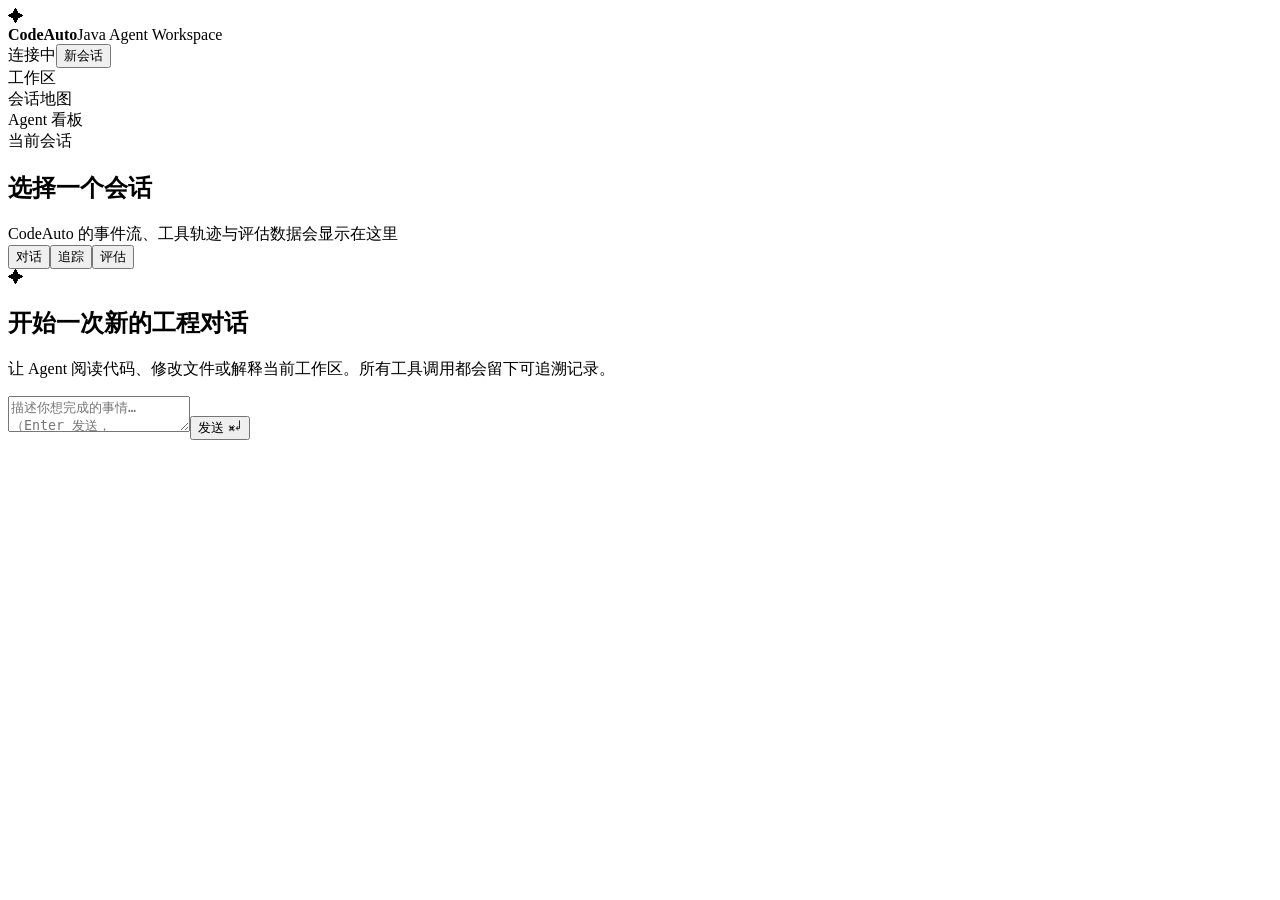
==== src/main/resources/web/index.html @ fc1777c5 "增加 web 前端工作台" ====
<!doctype html><html lang="zh-CN"><head><meta charset="utf-8"><meta name="viewport" content="width=device-width,initial-scale=1"><title>CodeAuto</title><link rel="stylesheet" href="/styles.css"></head><body><div id="app"><header class="topbar"><div class="brand"><div class="brand-mark">✦</div><div><strong>CodeAuto</strong><span>Java Agent Workspace</span></div></div><div class="top-actions"><span id="connection" class="status-pill">连接中</span><button id="new-session" class="ghost">新会话</button></div></header><main class="shell"><aside class="sidebar"><div class="side-title">工作区</div><div id="workspace" class="workspace"></div><div class="side-title map-title">会话地图</div><div id="session-map" class="session-map"></div><div class="side-title">Agent 看板</div><div id="metrics" class="metrics"></div></aside><section class="content"><div class="content-head"><div><div class="eyebrow">当前会话</div><h1 id="session-title">选择一个会话</h1><div id="session-meta" class="muted">CodeAuto 的事件流、工具轨迹与评估数据会显示在这里</div></div><div class="view-switch"><button class="view active" data-view="chat">对话</button><button class="view" data-view="trace">追踪</button><button class="view" data-view="board">评估</button></div></div><div id="chat-view" class="view-panel"><div id="transcript" class="transcript"><div class="empty"><div class="empty-icon">✦</div><h2>开始一次新的工程对话</h2><p>让 Agent 阅读代码、修改文件或解释当前工作区。所有工具调用都会留下可追溯记录。</p></div></div><form id="composer" class="composer"><textarea id="prompt" placeholder="描述你想完成的事情…（Enter 发送，Shift+Enter 换行）"></textarea><button type="submit" class="send">发送 <span>⌘↵</span></button></form></div><div id="trace-view" class="view-panel hidden"><div id="timeline" class="timeline"></div></div><div id="board-view" class="view-panel hidden"><div id="board" class="board"></div></div></section></main></div><script src="/app.js"></script></body></html>
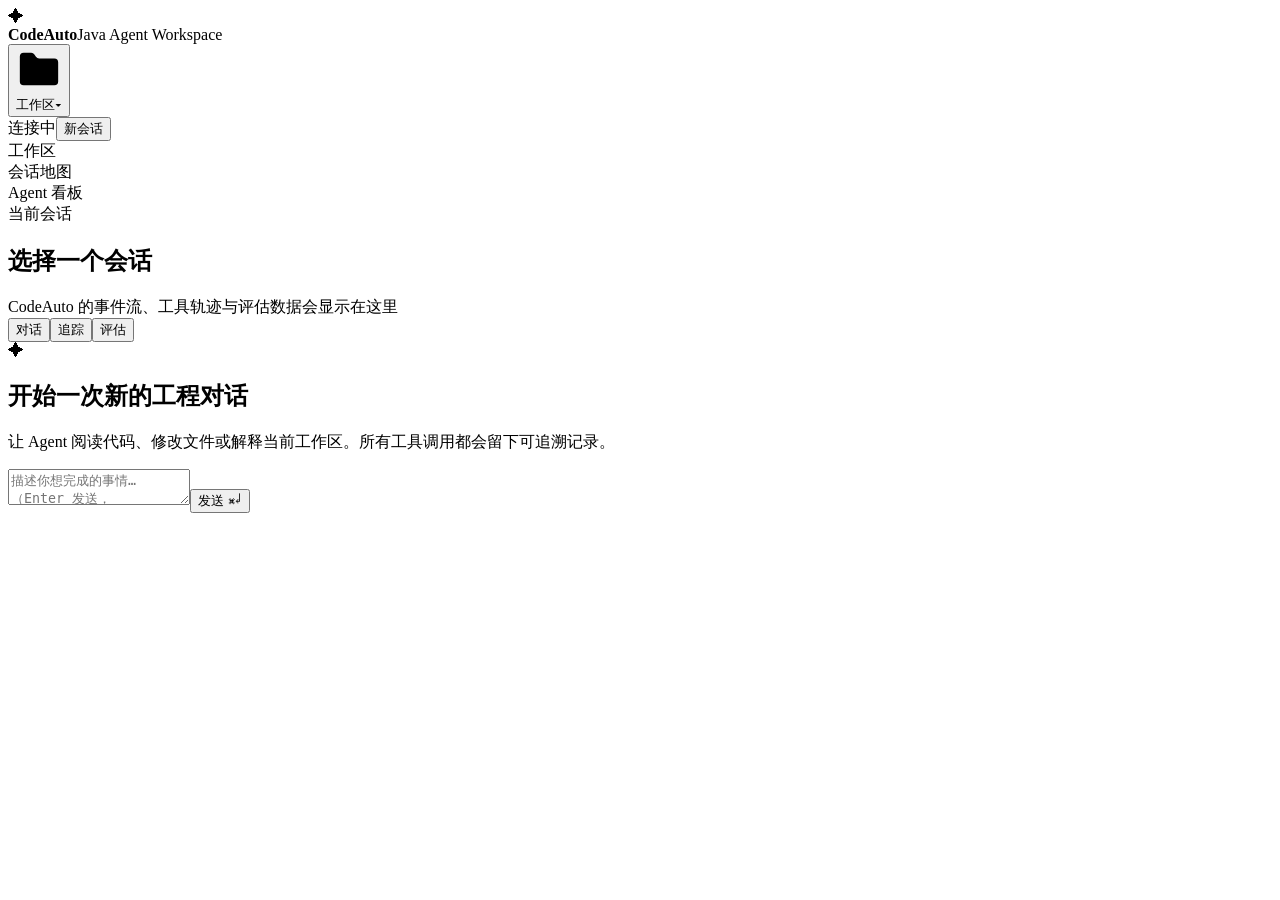
==== commit d82b3f7d: "支持 Web 原地切换工作区并打包独立客户端壳 后端将工作区相关依赖改为可重绑的 Workspace/WorkspaceFactory，切换工作区时进程内重建配置、工具、模型、会话与 Git 服务，不" ====
--- a/src/main/resources/web/index.html
+++ b/src/main/resources/web/index.html
@@ -1 +1 @@
-<!doctype html><html lang="zh-CN"><head><meta charset="utf-8"><meta name="viewport" content="width=device-width,initial-scale=1"><title>CodeAuto</title><link rel="stylesheet" href="/styles.css"></head><body><div id="app"><header class="topbar"><div class="brand"><div class="brand-mark">✦</div><div><strong>CodeAuto</strong><span>Java Agent Workspace</span></div></div><div class="top-actions"><span id="connection" class="status-pill">连接中</span><button id="new-session" class="ghost">新会话</button></div></header><main class="shell"><aside class="sidebar"><div class="side-title">工作区</div><div id="workspace" class="workspace"></div><div class="side-title map-title">会话地图</div><div id="session-map" class="session-map"></div><div class="side-title">Agent 看板</div><div id="metrics" class="metrics"></div></aside><section class="content"><div class="content-head"><div><div class="eyebrow">当前会话</div><h1 id="session-title">选择一个会话</h1><div id="session-meta" class="muted">CodeAuto 的事件流、工具轨迹与评估数据会显示在这里</div></div><div class="view-switch"><button class="view active" data-view="chat">对话</button><button class="view" data-view="trace">追踪</button><button class="view" data-view="board">评估</button></div></div><div id="chat-view" class="view-panel"><div id="transcript" class="transcript"><div class="empty"><div class="empty-icon">✦</div><h2>开始一次新的工程对话</h2><p>让 Agent 阅读代码、修改文件或解释当前工作区。所有工具调用都会留下可追溯记录。</p></div></div><form id="composer" class="composer"><textarea id="prompt" placeholder="描述你想完成的事情…（Enter 发送，Shift+Enter 换行）"></textarea><button type="submit" class="send">发送 <span>⌘↵</span></button></form></div><div id="trace-view" class="view-panel hidden"><div id="timeline" class="timeline"></div></div><div id="board-view" class="view-panel hidden"><div id="board" class="board"></div></div></section></main></div><script src="/app.js"></script></body></html>
+<!doctype html><html lang="zh-CN"><head><meta charset="utf-8"><meta name="viewport" content="width=device-width,initial-scale=1"><title>CodeAuto</title><link rel="stylesheet" href="/styles.css?v=20260823-2"></head><body><div id="app"><header class="topbar"><div class="topbar-left"><div class="brand"><div class="brand-mark">✦</div><div><strong>CodeAuto</strong><span>Java Agent Workspace</span></div></div><button id="workspace-switch" class="workspace-chip" title="切换工作区"><svg viewBox="0 0 24 24" aria-hidden="true"><path d="M20 20a2 2 0 0 0 2-2V8a2 2 0 0 0-2-2h-7.9a2 2 0 0 1-1.69-.9L9.6 3.9A2 2 0 0 0 7.93 3H4a2 2 0 0 0-2 2v13a2 2 0 0 0 2 2Z"/></svg><span id="workspace-name">工作区</span><span class="workspace-caret">▾</span></button></div><div class="top-actions"><span id="connection" class="status-pill">连接中</span><button id="new-session" class="ghost">新会话</button></div></header><main class="shell"><aside class="sidebar"><div class="side-title">工作区</div><div id="workspace" class="workspace"></div><div class="side-title map-title">会话地图</div><div id="session-map" class="session-map"></div><div class="side-title">Agent 看板</div><div id="metrics" class="metrics"></div></aside><section class="content"><div class="content-head"><div><div class="eyebrow">当前会话</div><h1 id="session-title">选择一个会话</h1><div id="session-meta" class="muted">CodeAuto 的事件流、工具轨迹与评估数据会显示在这里</div></div><div class="view-switch"><button class="view active" data-view="chat">对话</button><button class="view" data-view="trace">追踪</button><button class="view" data-view="board">评估</button></div></div><div id="chat-view" class="view-panel"><div id="transcript" class="transcript"><div class="empty"><div class="empty-icon">✦</div><h2>开始一次新的工程对话</h2><p>让 Agent 阅读代码、修改文件或解释当前工作区。所有工具调用都会留下可追溯记录。</p></div></div><form id="composer" class="composer"><textarea id="prompt" placeholder="描述你想完成的事情…（Enter 发送，Shift+Enter 换行）"></textarea><button type="submit" class="send">发送 <span>⌘↵</span></button></form></div><div id="trace-view" class="view-panel hidden"><div id="timeline" class="timeline"></div></div><div id="board-view" class="view-panel hidden"><div id="board" class="board"></div></div></section></main></div><script src="/vendor/chart.umd.min.js?v=20260823-1"></script><script src="/app.js?v=20260823-3"></script></body></html>
